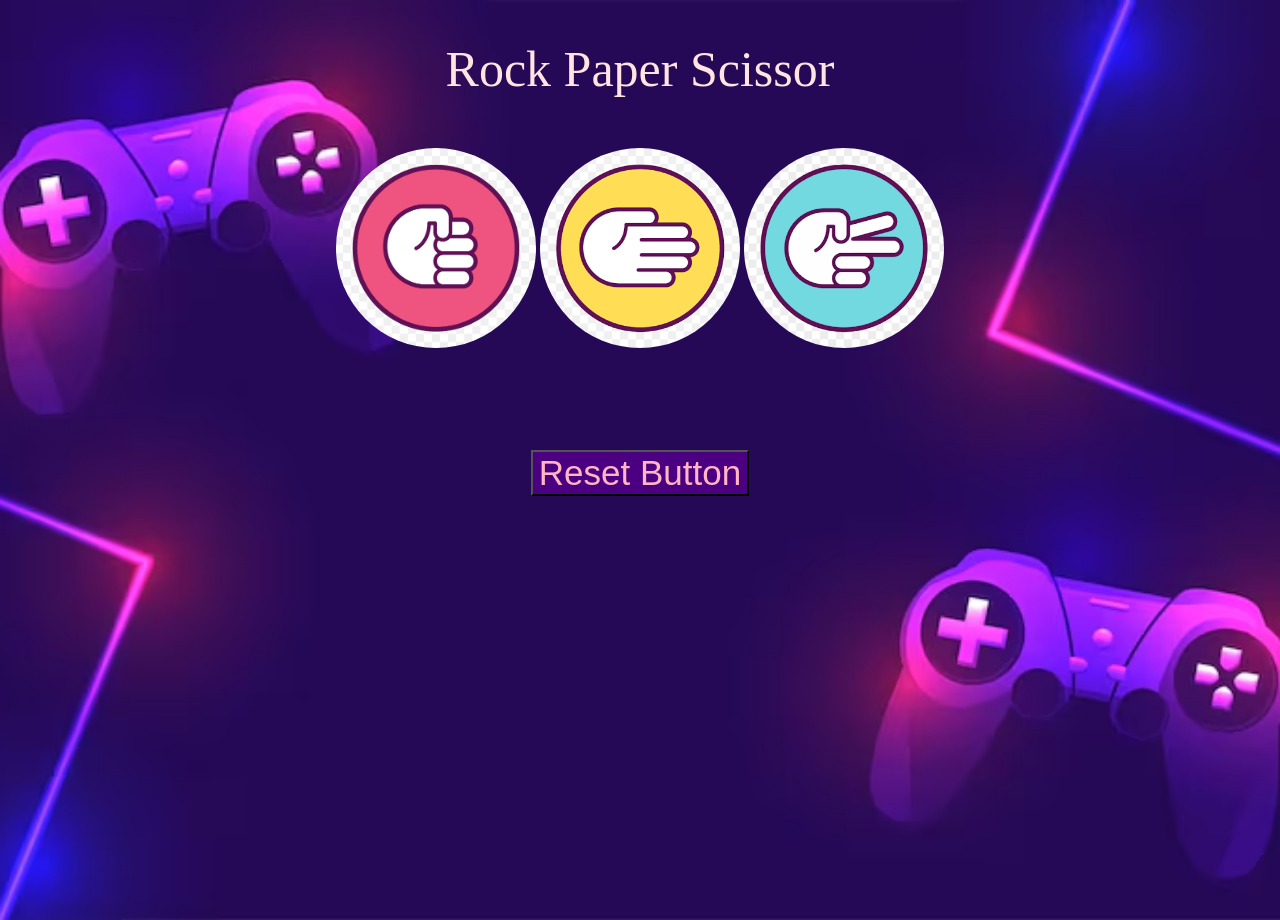
==== RPSproject.html @ a06c3865 "Add .gitignore to exclude RPSsample.html" ====
<!DOCTYPE html>
<html>
<head>
	<meta charset="utf-8">
	<meta name="viewport" content="width=device-width, initial-scale=1">
	<title>Rock Paper Scissor</title>
	<link rel="stylesheet" type="text/css" href="RPSproject.css">
	<script src="RPSproject.js" defer></script>
</head>
<body>
	<p id="Para">Rock Paper Scissor</p>
	
	<button id="rock" onclick="
	playGame('rock')
	"></button>

	<button id="paper" onclick="
	playGame('paper')
	"></button>

	<button id="scissor" onclick="
	playGame('scissor')
	"></button>

	<div class="game-container">
	<p class="result-button"></p>
	<p class="moves-button"></p>
	<p class="score-button"></p>
    </div>

	<button id="reset" onclick="
	score.wins = 0;
	score.losses = 0;
	score.ties = 0;
	localStorage.removeItem('score');
	updateScore();
	">Reset Button</button>
</body>
</html>
---- RPSproject.css ----
body {
	background-image: url("BackgroundImage.jpg");
	background-repeat: no-repeat;
	background-position: center;
	background-size: cover;
	min-height: 100vh;
	width: 100%;
	margin: 0;
	padding: 0;
	/*overflow: hidden;*/
	text-align: center;
}
#Para{
	font-size: 50px;
	/*color: #F5F5DC;*/ /*(Beige)*/
	color: #FFE4E1; /*(Misty rose)*/
	/*color: #FFB6C1; (Light Pink)*/
	margin-top: 20px;
	padding-top: 20px;
	/*margin-bottom: 0px;*/
	padding-bottom: 0px;
}
#rock{
	background-image: url("RockImage.png");
	background-repeat: no-repeat;
	background-position: center;
	background-size: cover;
	width: 200px;
	height: 200px;
	padding: 0;
	border: 1px; 
	border-radius: 50%;
	cursor: pointer;
}
#paper{
	background-image: url("PaperImage.png");
	background-repeat: no-repeat;
	background-position: center;
	background-size: cover;
	width: 200px;
	height: 200px;
	padding: 0;
	border: 1px; 
	border-radius: 50%;
	cursor: pointer;
}
#scissor{
	background-image: url("ScissorImage.png");
	background-repeat: no-repeat;
	background-position: center;
	background-size: cover;
	width: 200px;
	height: 200px;
	padding: 0;
	border: 1px; 
	border-radius: 50%;
	cursor: pointer;
}
#reset{
	font-size: 35px;
	font-family: sans-serif;
	color: #FFB6C1;
	background-color: #4B0082;
}
.game-container{
	font-family: 'Segoe UI' , Tahoma, Geneva, Verdana, sans-serif;
}
.result-button{
	/*color: #FFEFD5; (Papaya)*/
	color: #FFDAB9;
	font-size: 2rem;
	margin-bottom: 10px;
	/*min-height: 45px;*/
}
.moves-button{
	display: flex;
	justify-content: center;
	gap: 15px;
	font-weight: 600;
	font-size: 1.5rem;
	/*color: #FFF5EE; (Seashell)*/
	color: #FFF0F5;
	margin-bottom: 30px;
	font-style: italic;
	/*min-height: 25px;*/
}
.score-button{
	display: inline-block;
	font-size: 1rem;
	font-weight: 600;
	border-radius: 25px;
	letter-spacing: 0.5px;
	box-shadow: 0 4px 6px rgba(0, 0, 0, 0.1);
	/*background-color: #C71585;*/
	background-color: #8B008B;
	color: #fff;
}
/*.move-icon{
	width: 200px;
	height: 200px;
	object-fit: contain;
	padding: 8px;
	border-radius: 50%;
	border: 1px;
	padding: 0;
}*/
.move-icon{
	background-repeat: no-repeat;
	background-position: center;
	background-size: cover;
	width: 150px;
	height: 150px;
	padding: 0;
	border: 2px; 
	border-radius: 50%;
	cursor: pointer;
	vertical-align: middle;
}
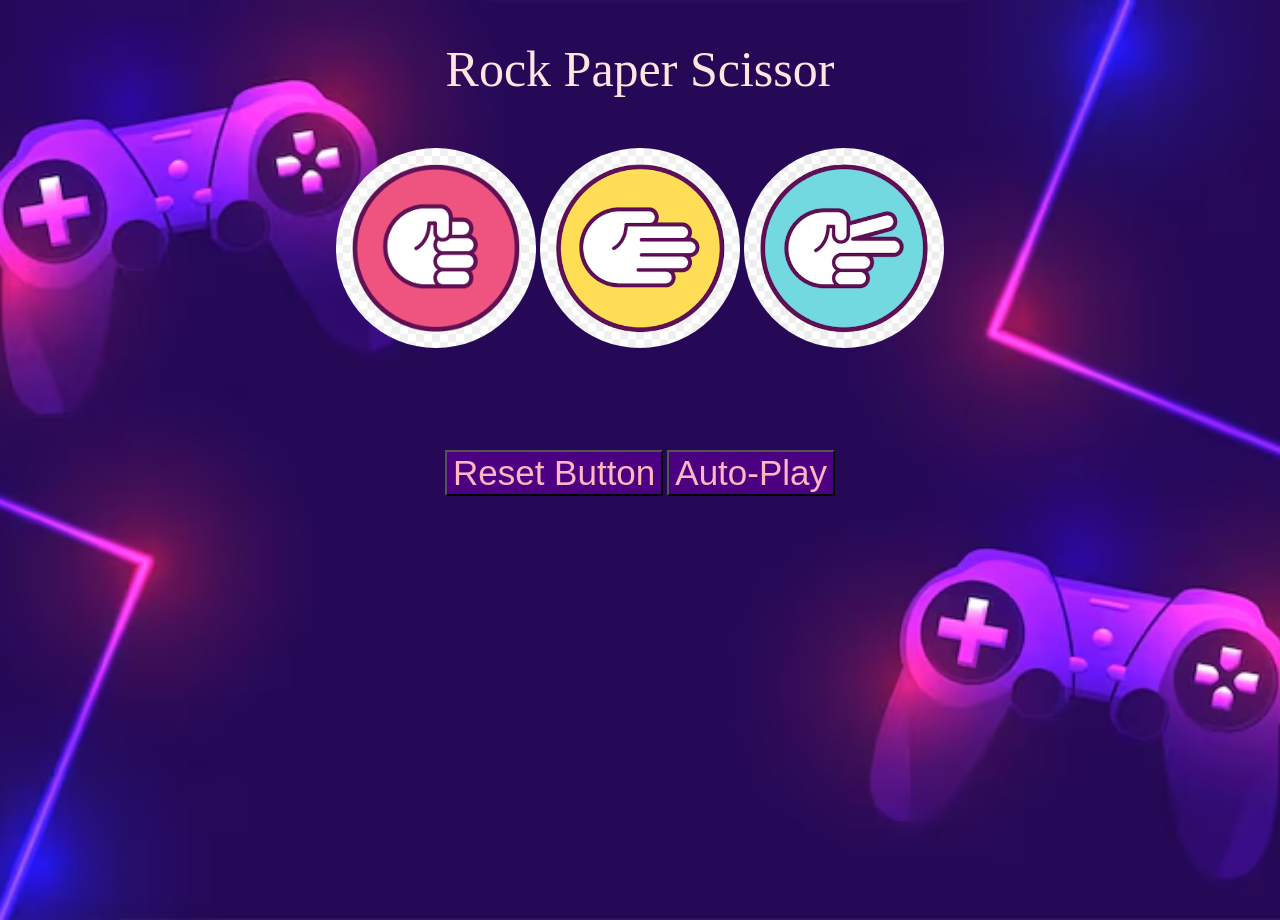
==== commit e316e31f: "Added AutoPlay button" ====
--- a/RPSproject.html
+++ b/RPSproject.html
@@ -35,5 +35,8 @@
 	localStorage.removeItem('score');
 	updateScore();
 	">Reset Button</button>
+
+	<button class="auto">Auto-Play</button>
+	
 </body>
 </html>
--- a/RPSproject.css
+++ b/RPSproject.css
@@ -116,3 +116,9 @@
 	cursor: pointer;
 	vertical-align: middle;
 }
+.auto{
+	font-size: 35px;
+	font-family: sans-serif;
+	color: #FFB6C1;
+	background-color: #4B0082;
+}
